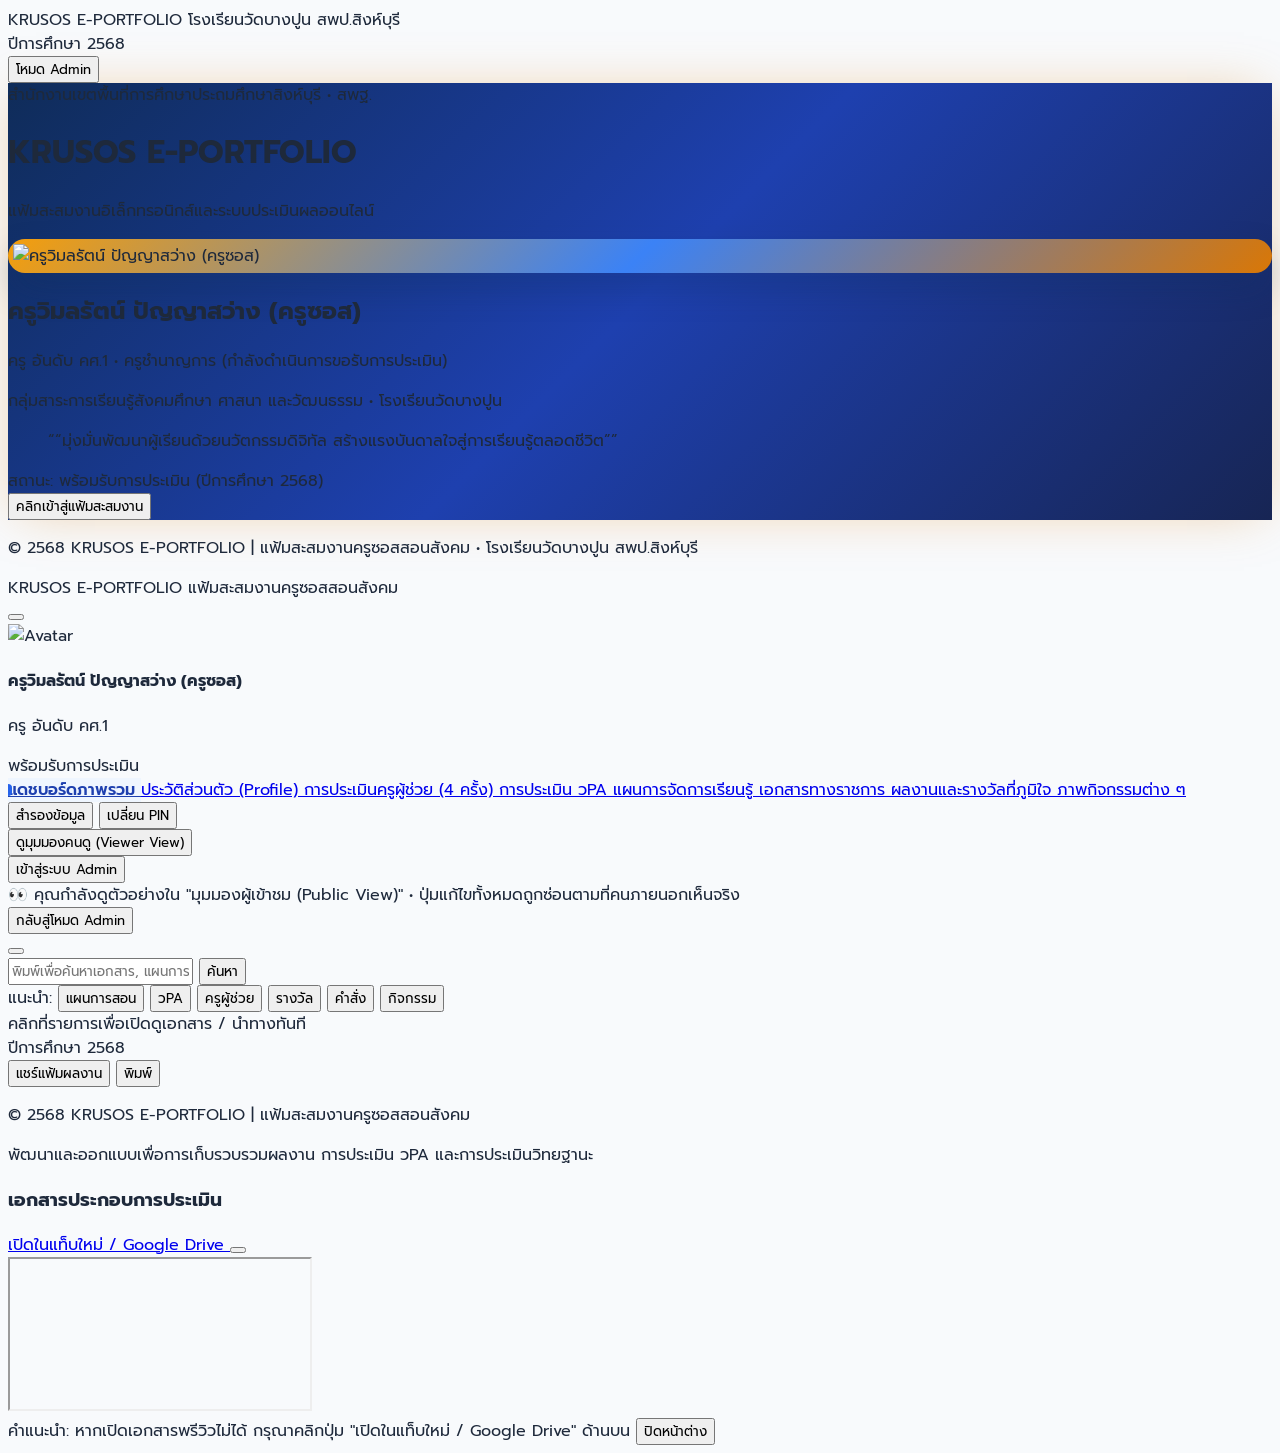
==== index.html @ ae62e3fe "Add files via upload" ====
<!DOCTYPE html>
<html lang="th" class="h-full">
<head>
  <meta charset="UTF-8">
  <meta name="viewport" content="width=device-width, initial-scale=1.0">
  <title>KRUSOS E-Portfolio | แฟ้มสะสมงานครูซอสสอนสังคม</title>
  
  <!-- Favicon & Meta -->
  <meta name="description" content="ระบบรวบรวมผลงานและประเมินผลออนไลน์ KRUSOS E-Portfolio แฟ้มสะสมงานครูซอสสอนสังคม">
  <link rel="icon" href="data:image/svg+xml,<svg xmlns=%22http://www.w3.org/2000/svg%22 viewBox=%220 0 100 100%22><text y=%22.9em%22 font-size=%2290%22>🎓</text></svg>">
  
  <!-- Google Fonts: Prompt & Sarabun -->
  <link rel="preconnect" href="https://fonts.googleapis.com">
  <link rel="preconnect" href="https://fonts.gstatic.com" crossorigin>
  <link href="https://fonts.googleapis.com/css2?family=Prompt:ital,wght@0,300;0,400;0,500;0,600;0,700;1,400&family=Sarabun:ital,wght@0,300;0,400;0,500;0,600;0,700;1,400&display=swap" rel="stylesheet">
  
  <!-- Tailwind CSS CDN -->
  <script src="https://cdn.tailwindcss.com"></script>
  <script>
    tailwind.config = {
      theme: {
        extend: {
          fontFamily: {
            prompt: ['Prompt', 'sans-serif'],
            sarabun: ['Sarabun', 'sans-serif'],
          },
          colors: {
            navy: {
              50: '#f0f5ff',
              100: '#e0ebff',
              600: '#1e40af',
              800: '#1e3a8a',
              900: '#0f2c59',
              950: '#081735'
            }
          }
        }
      }
    }
  </script>

  <!-- FontAwesome Icons -->
  <link rel="stylesheet" href="https://cdnjs.cloudflare.com/ajax/libs/font-awesome/6.5.1/css/all.min.css">

  <!-- Lucide Icons -->
  <script src="https://unpkg.com/lucide@latest"></script>

  <!-- SweetAlert2 -->
  <script src="https://cdn.jsdelivr.net/npm/sweetalert2@11"></script>

  <!-- Custom CSS (Support both root and subfolder structures) -->
  <link rel="stylesheet" href="style.css">
  <link rel="stylesheet" href="css/style.css">
</head>
<body class="h-full bg-slate-50 text-slate-800 font-prompt antialiased flex flex-col selection:bg-blue-600 selection:text-white">

  <!-- ========================================== -->
  <!-- 1. Standalone Welcome / Landing Cover Screen (หน้าแรกสุดก่อนเข้าระบบ) -->
  <!-- ========================================== -->
  <div id="welcome-cover-screen" class="h-screen max-h-screen w-full bg-gradient-to-b from-navy-950 via-navy-900 to-navy-950 text-slate-100 flex flex-col justify-between overflow-hidden hidden">
    <!-- Rendered dynamically by renderWelcomeView -->
  </div>

  <!-- ========================================== -->
  <!-- 2. Main Application Workspace (Dashboard & Modules) -->
  <!-- ========================================== -->
  <div id="main-app-workspace" class="flex h-screen overflow-hidden">

    <!-- ========================================== -->
    <!-- Sidebar Navigation Drawer -->
    <!-- ========================================== -->
    <!-- ========================================== -->
    <!-- Sidebar Navigation Drawer -->
    <!-- ========================================== -->
    <aside id="sidebar-container" class="fixed inset-y-0 left-0 z-50 w-72 bg-navy-950 text-slate-200 flex flex-col justify-between transition-transform duration-300 ease-in-out lg:static lg:translate-x-0 -translate-x-full shadow-2xl lg:shadow-none border-r border-navy-900 shrink-0 h-full max-h-screen">
      
      <!-- Top Brand & Teacher Avatar (Fixed Header) -->
      <div class="shrink-0">
        <div class="p-4 border-b border-navy-900 flex items-center justify-between">
          <div onclick="navigateTo('welcome')" class="flex items-center gap-3 min-w-0 flex-1 overflow-hidden cursor-pointer hover:opacity-90 transition-opacity" title="คลิกเพื่อกลับหน้าปก">
            <div class="w-9 h-9 rounded-xl bg-gradient-to-tr from-amber-500 to-amber-300 flex items-center justify-center text-navy-950 font-bold shadow-lg shrink-0">
              <i data-lucide="graduation-cap" class="w-5 h-5"></i>
            </div>
            <div class="min-w-0 flex-1 overflow-hidden">
              <span class="text-xs uppercase tracking-wider text-amber-400 font-bold block app-title-text truncate">KRUSOS E-PORTFOLIO</span>
              <span class="text-[10px] text-slate-400 font-medium block truncate">แฟ้มสะสมงานครูซอสสอนสังคม</span>
            </div>
          </div>
          <!-- Close Button on Mobile -->
          <button onclick="toggleMobileMenu()" class="lg:hidden p-1.5 rounded-lg text-slate-400 hover:text-white hover:bg-navy-900 shrink-0 ml-1">
            <i data-lucide="x" class="w-4 h-4"></i>
          </button>
        </div>

        <!-- Teacher Mini Card -->
        <div class="p-3 mx-3 my-2 rounded-2xl bg-navy-900/80 border border-blue-900/40 flex items-center gap-2.5">
          <img src="https://images.unsplash.com/photo-1573496359142-b8d87734a5a2?auto=format&fit=crop&w=200&q=80" alt="Avatar" class="w-10 h-10 rounded-full object-cover border-2 border-amber-400 shrink-0 teacher-avatar">
          <div class="overflow-hidden flex-1">
            <h4 class="font-bold text-xs text-white truncate teacher-name">ครูวิมลรัตน์ ปัญญาสว่าง</h4>
            <p class="text-[10px] text-blue-300 truncate teacher-position">ครู อันดับ คศ.1</p>
            <span class="inline-flex items-center text-[10px] text-emerald-400 font-medium truncate">
              <span class="w-1.5 h-1.5 rounded-full bg-emerald-400 mr-1 animate-pulse shrink-0"></span> <span class="eval-status-text truncate">พร้อมรับการประเมิน</span>
            </span>
          </div>
        </div>
      </div>

      <!-- Navigation Menu Items (Flexible Scrollable List) -->
      <nav class="flex-1 min-h-0 overflow-y-auto px-3 py-1 space-y-1">
        <a href="#" data-view="dashboard" class="nav-link active flex items-center gap-3 px-3 py-2 rounded-xl text-xs md:text-sm font-medium hover:bg-navy-900 transition-colors">
          <i data-lucide="layout-dashboard" class="w-4 h-4 text-blue-400"></i>
          <span>แดชบอร์ดภาพรวม</span>
        </a>
        <a href="#" data-view="profile" class="nav-link flex items-center gap-3 px-3 py-2 rounded-xl text-xs md:text-sm font-medium hover:bg-navy-900 transition-colors">
          <i data-lucide="user" class="w-4 h-4 text-indigo-400"></i>
          <span>ประวัติส่วนตัว (Profile)</span>
        </a>
        <a href="#" data-view="intensive-prep" class="nav-link flex items-center gap-3 px-3 py-2 rounded-xl text-xs md:text-sm font-medium hover:bg-navy-900 transition-colors">
          <i data-lucide="graduation-cap" class="w-4 h-4 text-teal-400"></i>
          <span>การประเมินครูผู้ช่วย (4 ครั้ง)</span>
        </a>
        <a href="#" data-view="pa" class="nav-link flex items-center gap-3 px-3 py-2 rounded-xl text-xs md:text-sm font-medium hover:bg-navy-900 transition-colors">
          <i data-lucide="file-check" class="w-4 h-4 text-amber-400"></i>
          <span>การประเมิน วPA</span>
        </a>
        <a href="#" data-view="lesson-plans" class="nav-link flex items-center gap-3 px-3 py-2 rounded-xl text-xs md:text-sm font-medium hover:bg-navy-900 transition-colors">
          <i data-lucide="book-open" class="w-4 h-4 text-sky-400"></i>
          <span>แผนการจัดการเรียนรู้</span>
        </a>
        <a href="#" data-view="official-docs" class="nav-link flex items-center gap-3 px-3 py-2 rounded-xl text-xs md:text-sm font-medium hover:bg-navy-900 transition-colors">
          <i data-lucide="folder-kanban" class="w-4 h-4 text-indigo-400"></i>
          <span>เอกสารทางราชการ</span>
        </a>
        <a href="#" data-view="achievements" class="nav-link flex items-center gap-3 px-3 py-2 rounded-xl text-xs md:text-sm font-medium hover:bg-navy-900 transition-colors">
          <i data-lucide="trophy" class="w-4 h-4 text-yellow-400"></i>
          <span>ผลงานและรางวัลที่ภูมิใจ</span>
        </a>
        <a href="#" data-view="gallery" class="nav-link flex items-center gap-3 px-3 py-2 rounded-xl text-xs md:text-sm font-medium hover:bg-navy-900 transition-colors">
          <i data-lucide="images" class="w-4 h-4 text-rose-400"></i>
          <span>ภาพกิจกรรมต่าง ๆ</span>
        </a>
      </nav>

      <!-- Bottom Admin Controls (Pinned Clean Footer) -->
      <div class="shrink-0 p-3 border-t border-navy-900 space-y-1.5 bg-navy-950">
        <!-- Admin Only Tools (Visible only when logged in as Admin) -->
        <div id="admin-tools-container" class="hidden space-y-1.5 pb-0.5">
          <div class="grid grid-cols-2 gap-1.5">
            <button onclick="openBackupRestoreModal()" class="flex items-center justify-center gap-1.5 px-2.5 py-2 rounded-xl text-[11px] font-semibold text-amber-200 hover:text-white bg-navy-900 hover:bg-navy-800 border border-amber-500/30 transition-all shadow-sm cursor-pointer" title="สำรองและกู้คืนข้อมูล">
              <i data-lucide="database" class="w-3.5 h-3.5 text-amber-400"></i>
              <span>สำรองข้อมูล</span>
            </button>
            <button onclick="openChangePinModal()" class="flex items-center justify-center gap-1.5 px-2.5 py-2 rounded-xl text-[11px] font-semibold text-slate-300 hover:text-white bg-navy-900/70 hover:bg-navy-900 border border-blue-900/40 transition-all cursor-pointer" title="เปลี่ยนรหัส PIN">
              <i data-lucide="key" class="w-3.5 h-3.5 text-blue-400"></i>
              <span>เปลี่ยน PIN</span>
            </button>
          </div>
          <button onclick="toggleViewerSimulation(true)" class="w-full flex items-center justify-center gap-1.5 px-3 py-1.5 rounded-xl text-[11px] font-semibold text-amber-300 hover:text-white bg-slate-900/90 hover:bg-slate-800 border border-amber-400/30 transition-all cursor-pointer">
            <i data-lucide="eye" class="w-3.5 h-3.5 text-amber-400"></i>
            <span>ดูมุมมองคนดู (Viewer View)</span>
          </button>
        </div>
        
        <button id="btn-admin-toggle" class="w-full flex items-center justify-center px-3.5 py-2.5 text-xs font-bold rounded-xl text-blue-800 bg-blue-50 hover:bg-blue-100 border border-blue-200 shadow-sm transition-all cursor-pointer">
          <i data-lucide="lock" class="w-4 h-4 mr-1.5"></i>
          <span>เข้าสู่ระบบ Admin</span>
        </button>
      </div>
    </aside>

    <!-- ========================================== -->
    <!-- Main Content Area -->
    <!-- ========================================== -->
    <div class="flex-1 flex flex-col overflow-hidden">

      <!-- Top Notification Banner for Viewer Simulation (Solving Image 1) -->
      <div id="simulation-top-bar" class="hidden bg-gradient-to-r from-amber-400 via-amber-500 to-amber-400 text-navy-950 px-4 md:px-8 py-2.5 text-xs font-bold flex items-center justify-between shadow-md z-50 border-b border-amber-600 animate-in fade-in">
        <div class="flex items-center gap-2.5">
          <span class="w-2.5 h-2.5 rounded-full bg-navy-950 animate-ping shrink-0"></span>
          <span class="font-bold">👀 คุณกำลังดูตัวอย่างใน "มุมมองผู้เข้าชม (Public View)"</span>
          <span class="hidden md:inline font-medium text-slate-900">• ปุ่มแก้ไขทั้งหมดถูกซ่อนตามที่คนภายนอกเห็นจริง</span>
        </div>
        <button onclick="toggleViewerSimulation(false)" class="px-3.5 py-1.5 rounded-lg bg-navy-950 hover:bg-slate-900 text-amber-300 font-bold text-xs shadow-md transition-all flex items-center gap-1.5 shrink-0">
          <i data-lucide="shield" class="w-3.5 h-3.5"></i>
          <span>กลับสู่โหมด Admin</span>
        </button>
      </div>

      <!-- Distinct High-Contrast Header Topbar -->
      <header class="bg-gradient-to-r from-navy-950 via-navy-900 to-blue-950 text-white sticky top-0 z-40 border-b border-blue-900/60 px-4 md:px-8 py-3 flex items-center justify-between gap-4 shadow-xl">
        
        <div class="flex items-center gap-3 flex-1 max-w-xl">
          <button id="mobile-menu-toggle" class="lg:hidden p-2 rounded-xl text-blue-200 hover:text-white hover:bg-white/10 transition-colors" aria-label="Toggle Menu">
            <i data-lucide="menu" class="w-5 h-5"></i>
          </button>
          
          <!-- Modern Search Bar with Live Suggestions -->
          <div class="relative w-full max-w-md" id="search-box-container">
            <div class="relative flex items-center group">
              <div class="absolute inset-y-0 left-0 pl-3.5 flex items-center pointer-events-none text-blue-300">
                <i data-lucide="search" class="w-4 h-4"></i>
              </div>
              <input id="global-search-input" type="text" autocomplete="off" placeholder="พิมพ์เพื่อค้นหาเอกสาร, แผนการสอน, วPA..." 
                class="w-full pl-10 pr-20 py-2 text-xs md:text-sm rounded-xl bg-white/10 hover:bg-white/15 focus:bg-white text-white focus:text-slate-800 placeholder:text-blue-200/60 focus:placeholder:text-slate-400 border border-white/20 focus:border-amber-400 focus:outline-none focus:ring-2 focus:ring-amber-400/30 font-sarabun transition-all shadow-inner">
              <button onclick="triggerSearchButtonClick()" class="absolute right-1.5 px-3 py-1 rounded-lg bg-gradient-to-r from-amber-500 to-amber-600 hover:from-amber-600 hover:to-amber-700 text-white font-bold text-xs shadow-md transition-all flex items-center gap-1">
                <span>ค้นหา</span>
              </button>
            </div>

            <!-- Live Search Autocomplete / Suggestions Dropdown -->
            <div id="search-suggestions-dropdown" class="absolute left-0 right-0 top-full mt-2 bg-white rounded-2xl shadow-2xl border border-slate-200/90 text-slate-800 overflow-hidden hidden z-50 animate-in fade-in slide-in-from-top-2 duration-150 max-h-[75vh] flex flex-col">
              <!-- Quick filter tags -->
              <div class="p-3 bg-slate-50 border-b border-slate-100 flex items-center gap-1.5 overflow-x-auto text-[11px]">
                <span class="text-slate-400 font-medium shrink-0 flex items-center gap-1">
                  <i data-lucide="sparkles" class="w-3 h-3 text-amber-500"></i> แนะนำ:
                </span>
                <button type="button" onclick="applySearchSuggestion('แผนการสอน')" class="px-2.5 py-0.5 rounded-full bg-blue-50 text-blue-700 hover:bg-blue-100 font-medium whitespace-nowrap transition-colors">แผนการสอน</button>
                <button type="button" onclick="applySearchSuggestion('วPA')" class="px-2.5 py-0.5 rounded-full bg-amber-50 text-amber-700 hover:bg-amber-100 font-medium whitespace-nowrap transition-colors">วPA</button>
                <button type="button" onclick="applySearchSuggestion('ครูผู้ช่วย')" class="px-2.5 py-0.5 rounded-full bg-teal-50 text-teal-700 hover:bg-teal-100 font-medium whitespace-nowrap transition-colors">ครูผู้ช่วย</button>
                <button type="button" onclick="applySearchSuggestion('รางวัล')" class="px-2.5 py-0.5 rounded-full bg-emerald-50 text-emerald-700 hover:bg-emerald-100 font-medium whitespace-nowrap transition-colors">รางวัล</button>
                <button type="button" onclick="applySearchSuggestion('คำสั่ง')" class="px-2.5 py-0.5 rounded-full bg-indigo-50 text-indigo-700 hover:bg-indigo-100 font-medium whitespace-nowrap transition-colors">คำสั่ง</button>
                <button type="button" onclick="applySearchSuggestion('กิจกรรม')" class="px-2.5 py-0.5 rounded-full bg-rose-50 text-rose-700 hover:bg-rose-100 font-medium whitespace-nowrap transition-colors">กิจกรรม</button>
              </div>
              
              <!-- Results List -->
              <div id="search-results-list" class="overflow-y-auto p-2 space-y-1 divide-y divide-slate-100 text-xs font-sarabun">
                <!-- Injected by JavaScript -->
              </div>
              
              <!-- Footer -->
              <div class="p-2.5 bg-slate-50 border-t border-slate-100 text-[11px] text-slate-400 flex items-center justify-between font-sarabun px-4">
                <span>คลิกที่รายการเพื่อเปิดดูเอกสาร / นำทางทันที</span>
                <span id="search-results-count" class="font-medium text-slate-600"></span>
              </div>
            </div>
          </div>
        </div>

        <!-- Right Side Actions -->
        <div class="flex items-center gap-2 md:gap-3">
          <!-- Academic Year Tag -->
          <div class="hidden sm:inline-flex items-center gap-1.5 px-3 py-1.5 rounded-xl bg-white/10 backdrop-blur-sm text-amber-300 text-xs font-semibold border border-white/15 shadow-sm">
            <span class="w-2 h-2 rounded-full bg-emerald-400 animate-ping"></span>
            <i data-lucide="calendar" class="w-3.5 h-3.5 text-amber-400"></i>
            <span class="current-year-text">ปีการศึกษา 2568</span>
          </div>

          <!-- Share Button -->
          <button onclick="copyShareLink()" class="inline-flex items-center gap-1.5 px-3.5 py-1.5 rounded-xl text-xs font-semibold text-white bg-white/10 hover:bg-white/20 border border-white/20 shadow-sm transition-all" title="คัดลอกลิงก์แชร์แฟ้มผลงาน">
            <i data-lucide="share-2" class="w-3.5 h-3.5 text-amber-400"></i>
            <span class="hidden md:inline">แชร์แฟ้มผลงาน</span>
          </button>

          <!-- Print Button -->
          <button onclick="window.print()" class="inline-flex items-center gap-1.5 px-3.5 py-1.5 rounded-xl text-xs font-semibold text-white bg-white/10 hover:bg-white/20 border border-white/20 shadow-sm transition-all" title="พิมพ์รายงาน">
            <i data-lucide="printer" class="w-3.5 h-3.5 text-blue-300"></i>
            <span class="hidden md:inline">พิมพ์</span>
          </button>

          <!-- Admin Mode Indicator Badge (Only appears when Admin is active) -->
          <div id="user-role-badge"></div>
        </div>
      </header>

      <!-- Dynamic Page View Container -->
      <main class="flex-1 overflow-y-auto p-4 md:p-8 space-y-6">
        <div id="main-content-area" class="max-w-7xl mx-auto">
          <!-- Views rendered by app.js -->
        </div>

        <!-- Footer -->
        <footer class="pt-8 pb-4 text-center text-xs text-slate-400 font-sarabun border-t border-slate-200 mt-12">
          <p>© 2568 KRUSOS E-PORTFOLIO | แฟ้มสะสมงานครูซอสสอนสังคม</p>
          <p class="text-[11px] text-slate-400 mt-1">พัฒนาและออกแบบเพื่อการเก็บรวบรวมผลงาน การประเมิน วPA และการประเมินวิทยฐานะ</p>
        </footer>
      </main>
    </div>
  </div>

  <!-- ========================================== -->
  <!-- Global Modal: PDF Preview Modal -->
  <!-- ========================================== -->
  <div id="pdf-preview-modal" class="fixed inset-0 z-50 hidden bg-slate-900/80 backdrop-blur-sm flex items-center justify-center p-2 sm:p-4 animate-in fade-in duration-200">
    <div class="bg-white w-full max-w-5xl h-[90vh] rounded-2xl shadow-2xl flex flex-col overflow-hidden border border-slate-200">
      
      <!-- Modal Header -->
      <div class="px-5 py-3.5 bg-navy-950 text-white flex items-center justify-between border-b border-navy-900">
        <div class="flex items-center gap-2.5 overflow-hidden">
          <div class="w-8 h-8 rounded-lg bg-blue-600 flex items-center justify-center shrink-0">
            <i data-lucide="file-text" class="w-4 h-4 text-white"></i>
          </div>
          <h3 id="pdf-modal-title" class="font-bold text-sm md:text-base truncate">เอกสารประกอบการประเมิน</h3>
        </div>
        
        <div class="flex items-center gap-2">
          <a id="pdf-modal-external-btn" href="#" target="_blank" class="flex items-center gap-1.5 px-3 py-1.5 rounded-lg bg-blue-600 hover:bg-blue-700 text-white text-xs font-semibold shadow transition-colors">
            <i data-lucide="external-link" class="w-3.5 h-3.5"></i>
            <span class="hidden sm:inline">เปิดในแท็บใหม่ / Google Drive</span>
          </a>
          <button onclick="closePdfModal()" class="p-1.5 rounded-lg text-slate-400 hover:text-white hover:bg-navy-900 transition-colors">
            <i data-lucide="x" class="w-5 h-5"></i>
          </button>
        </div>
      </div>

      <!-- Modal Body (Viewer Iframe) -->
      <div class="flex-1 bg-slate-100 relative">
        <iframe id="pdf-modal-iframe" src="about:blank" class="w-full h-full border-none" title="PDF Document Viewer"></iframe>
      </div>

      <!-- Modal Footer -->
      <div class="px-5 py-2.5 bg-slate-50 border-t border-slate-200 flex items-center justify-between text-xs text-slate-500 font-sarabun">
        <span>คำแนะนำ: หากเปิดเอกสารพรีวิวไม่ได้ กรุณาคลิกปุ่ม "เปิดในแท็บใหม่ / Google Drive" ด้านบน</span>
        <button onclick="closePdfModal()" class="px-4 py-1.5 bg-slate-200 hover:bg-slate-300 text-slate-700 rounded-lg font-prompt font-semibold transition-colors">
          ปิดหน้าต่าง
        </button>
      </div>
    </div>
  </div>

  <!-- Application Scripts (Auto-detects Root or js/ directory) -->
  <script src="data.js" onerror="this.onerror=null;this.src='js/data.js'"></script>
  <script src="storage.js" onerror="this.onerror=null;this.src='js/storage.js'"></script>
  <script src="app.js" onerror="this.onerror=null;this.src='js/app.js'"></script>
</body>
</html>
---- style.css ----
/* Custom Styling for Teacher E-Portfolio Web App */
@import url('https://fonts.googleapis.com/css2?family=Prompt:ital,wght@0,300;0,400;0,500;0,600;0,700;1,300;1,400;1,500;1,600&display=swap');

:root {
  --primary-navy: #0f2c59;
  --primary-blue: #1e40af;
  --primary-accent: #2563eb;
  --gold-accent: #d97706;
  --gold-light: #fef3c7;
  --gold-dark: #b45309;
}

/* Universal Unified Thai Font (Prompt) */
*, body, button, input, select, textarea, p, h1, h2, h3, h4, h5, h6, span, label, div {
  font-family: 'Prompt', -apple-system, BlinkMacSystemFont, 'Segoe UI', Roboto, sans-serif !important;
}

body {
  background-color: #f8fafc;
  color: #1e293b;
  overflow-x: hidden;
}

/* SweetAlert font unification */
.swal2-popup, .swal2-title, .swal2-content, .swal2-html-container, .swal2-confirm, .swal2-cancel, .swal2-input, .swal2-textarea {
  font-family: 'Prompt', sans-serif !important;
}

/* Welcome Page Glow Effects */
.welcome-glow {
  box-shadow: 0 0 50px -10px rgba(217, 119, 6, 0.35);
}

.welcome-portrait-ring {
  background: linear-gradient(135deg, #f59e0b, #3b82f6, #d97706);
  padding: 5px;
  border-radius: 9999px;
  box-shadow: 0 15px 35px -5px rgba(15, 44, 89, 0.4);
}

/* Custom Scrollbar */
::-webkit-scrollbar {
  width: 8px;
  height: 8px;
}
::-webkit-scrollbar-track {
  background: #f1f5f9;
}
::-webkit-scrollbar-thumb {
  background: #cbd5e1;
  border-radius: 4px;
}
::-webkit-scrollbar-thumb:hover {
  background: #94a3b8;
}

/* Glassmorphism Classes */
.glass-header {
  background: rgba(255, 255, 255, 0.92);
  backdrop-filter: blur(12px);
  -webkit-backdrop-filter: blur(12px);
}

.glass-card {
  background: rgba(255, 255, 255, 0.95);
  backdrop-filter: blur(8px);
  -webkit-backdrop-filter: blur(8px);
  border: 1px solid rgba(226, 232, 240, 0.8);
}

.glass-dark {
  background: rgba(15, 23, 42, 0.85);
  backdrop-filter: blur(12px);
  -webkit-backdrop-filter: blur(12px);
}

/* 3D Book Cover & Digital Shelf Styles */
.book-card {
  perspective: 1000px;
  transition: all 0.3s cubic-bezier(0.4, 0, 0.2, 1);
}

.book-card:hover {
  transform: translateY(-8px);
}

.book-cover {
  position: relative;
  border-radius: 8px;
  overflow: hidden;
  box-shadow: 0 10px 25px -5px rgba(15, 44, 89, 0.2), 0 8px 10px -6px rgba(15, 44, 89, 0.1);
  transition: all 0.3s ease;
  aspect-ratio: 3/4;
}

.book-cover::before {
  content: '';
  position: absolute;
  top: 0;
  left: 0;
  bottom: 0;
  width: 12px;
  background: linear-gradient(to right, rgba(0, 0, 0, 0.3), rgba(0, 0, 0, 0.05), rgba(255, 255, 255, 0.2));
  z-index: 10;
  pointer-events: none;
}

.book-cover::after {
  content: '';
  position: absolute;
  top: 0;
  left: 12px;
  bottom: 0;
  width: 2px;
  background: rgba(0, 0, 0, 0.15);
  z-index: 10;
  pointer-events: none;
}

.book-card:hover .book-cover {
  box-shadow: 0 20px 30px -10px rgba(15, 44, 89, 0.35), 0 10px 15px -3px rgba(37, 99, 235, 0.2);
}

/* Badge Ribbon */
.ribbon-badge {
  position: absolute;
  top: 12px;
  right: -8px;
  background: linear-gradient(135deg, #f59e0b, #d97706);
  color: white;
  padding: 4px 12px;
  font-size: 0.75rem;
  font-weight: 600;
  border-radius: 4px 0 0 4px;
  box-shadow: 0 4px 6px -1px rgba(0, 0, 0, 0.2);
  z-index: 15;
}

.ribbon-badge::after {
  content: '';
  position: absolute;
  bottom: -6px;
  right: 0;
  border-left: 6px solid #b45309;
  border-bottom: 6px solid transparent;
}

/* Subtle Gradient Grids */
.bg-education-gradient {
  background: linear-gradient(135deg, #0f2c59 0%, #1e40af 50%, #172554 100%);
}

.bg-gold-gradient {
  background: linear-gradient(135deg, #f59e0b 0%, #d97706 100%);
}

/* Smooth Page Transitions */
.page-view {
  animation: fadeIn 0.35s cubic-bezier(0.16, 1, 0.3, 1) forwards;
}

@keyframes fadeIn {
  from {
    opacity: 0;
    transform: translateY(10px);
  }
  to {
    opacity: 1;
    transform: translateY(0);
  }
}

/* Nav Item Active State */
.nav-link {
  transition: all 0.2s ease;
  position: relative;
}

.nav-link.active {
  color: #1e40af;
  font-weight: 600;
  background-color: #eff6ff;
}

.nav-link.active::before {
  content: '';
  position: absolute;
  left: 0;
  top: 6px;
  bottom: 6px;
  width: 4px;
  background: #2563eb;
  border-radius: 0 4px 4px 0;
}

/* Print Friendly Styles */
@media print {
  body {
    background: white !important;
    color: black !important;
  }
  .no-print {
    display: none !important;
  }
  .print-only {
    display: block !important;
  }
  .glass-card, .book-card {
    box-shadow: none !important;
    border: 1px solid #ddd !important;
    break-inside: avoid;
  }
}
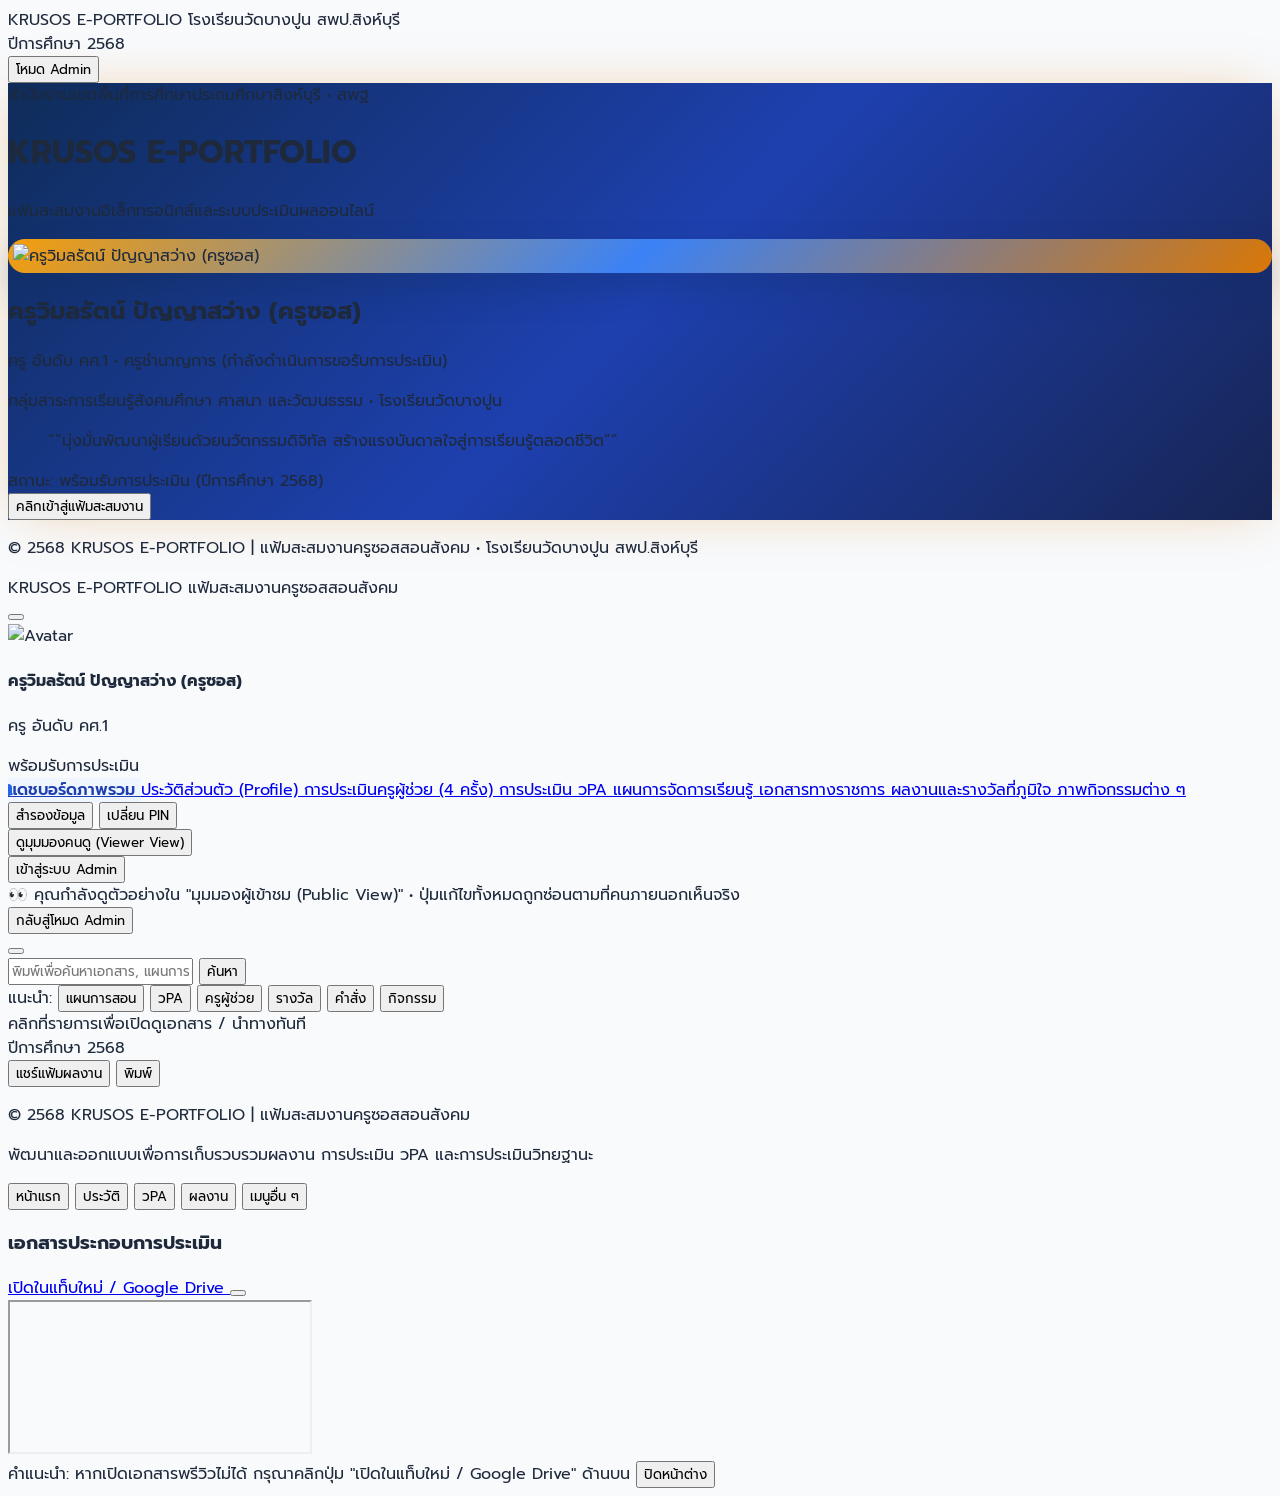
==== commit 6137cdd3: "Add files via upload" ====
--- a/index.html
+++ b/index.html
@@ -48,9 +48,229 @@
   <!-- SweetAlert2 -->
   <script src="https://cdn.jsdelivr.net/npm/sweetalert2@11"></script>
 
+  <!-- Cropper.js (For LINE-Style Profile Cropping) -->
+  <link rel="stylesheet" href="https://cdnjs.cloudflare.com/ajax/libs/cropperjs/1.6.1/cropper.min.css">
+  <script src="https://cdnjs.cloudflare.com/ajax/libs/cropperjs/1.6.1/cropper.min.js"></script>
+
   <!-- Custom CSS (Support both root and subfolder structures) -->
   <link rel="stylesheet" href="style.css">
   <link rel="stylesheet" href="css/style.css">
+  <style>
+/* Custom Styling for Teacher E-Portfolio Web App */
+@import url('https://fonts.googleapis.com/css2?family=Prompt:ital,wght@0,300;0,400;0,500;0,600;0,700;1,300;1,400;1,500;1,600&display=swap');
+
+:root {
+  --primary-navy: #0f2c59;
+  --primary-blue: #1e40af;
+  --primary-accent: #2563eb;
+  --gold-accent: #d97706;
+  --gold-light: #fef3c7;
+  --gold-dark: #b45309;
+}
+
+/* Universal Unified Thai Font (Prompt) */
+*, body, button, input, select, textarea, p, h1, h2, h3, h4, h5, h6, span, label, div {
+  font-family: 'Prompt', -apple-system, BlinkMacSystemFont, 'Segoe UI', Roboto, sans-serif !important;
+}
+
+body {
+  background-color: #f8fafc;
+  color: #1e293b;
+  overflow-x: hidden;
+}
+
+/* SweetAlert font unification */
+.swal2-popup, .swal2-title, .swal2-content, .swal2-html-container, .swal2-confirm, .swal2-cancel, .swal2-input, .swal2-textarea {
+  font-family: 'Prompt', sans-serif !important;
+}
+
+/* Welcome Page Glow Effects */
+.welcome-glow {
+  box-shadow: 0 0 50px -10px rgba(217, 119, 6, 0.35);
+}
+
+.welcome-portrait-ring {
+  background: linear-gradient(135deg, #f59e0b, #3b82f6, #d97706);
+  padding: 5px;
+  border-radius: 9999px;
+  box-shadow: 0 15px 35px -5px rgba(15, 44, 89, 0.4);
+}
+
+/* Custom Scrollbar */
+::-webkit-scrollbar {
+  width: 8px;
+  height: 8px;
+}
+::-webkit-scrollbar-track {
+  background: #f1f5f9;
+}
+::-webkit-scrollbar-thumb {
+  background: #cbd5e1;
+  border-radius: 4px;
+}
+::-webkit-scrollbar-thumb:hover {
+  background: #94a3b8;
+}
+
+/* Glassmorphism Classes */
+.glass-header {
+  background: rgba(255, 255, 255, 0.92);
+  backdrop-filter: blur(12px);
+  -webkit-backdrop-filter: blur(12px);
+}
+
+.glass-card {
+  background: rgba(255, 255, 255, 0.95);
+  backdrop-filter: blur(8px);
+  -webkit-backdrop-filter: blur(8px);
+  border: 1px solid rgba(226, 232, 240, 0.8);
+}
+
+.glass-dark {
+  background: rgba(15, 23, 42, 0.85);
+  backdrop-filter: blur(12px);
+  -webkit-backdrop-filter: blur(12px);
+}
+
+/* 3D Book Cover & Digital Shelf Styles */
+.book-card {
+  perspective: 1000px;
+  transition: all 0.3s cubic-bezier(0.4, 0, 0.2, 1);
+}
+
+.book-card:hover {
+  transform: translateY(-8px);
+}
+
+.book-cover {
+  position: relative;
+  border-radius: 8px;
+  overflow: hidden;
+  box-shadow: 0 10px 25px -5px rgba(15, 44, 89, 0.2), 0 8px 10px -6px rgba(15, 44, 89, 0.1);
+  transition: all 0.3s ease;
+  aspect-ratio: 3/4;
+}
+
+.book-cover::before {
+  content: '';
+  position: absolute;
+  top: 0;
+  left: 0;
+  bottom: 0;
+  width: 12px;
+  background: linear-gradient(to right, rgba(0, 0, 0, 0.3), rgba(0, 0, 0, 0.05), rgba(255, 255, 255, 0.2));
+  z-index: 10;
+  pointer-events: none;
+}
+
+.book-cover::after {
+  content: '';
+  position: absolute;
+  top: 0;
+  left: 12px;
+  bottom: 0;
+  width: 2px;
+  background: rgba(0, 0, 0, 0.15);
+  z-index: 10;
+  pointer-events: none;
+}
+
+.book-card:hover .book-cover {
+  box-shadow: 0 20px 30px -10px rgba(15, 44, 89, 0.35), 0 10px 15px -3px rgba(37, 99, 235, 0.2);
+}
+
+/* Badge Ribbon */
+.ribbon-badge {
+  position: absolute;
+  top: 12px;
+  right: -8px;
+  background: linear-gradient(135deg, #f59e0b, #d97706);
+  color: white;
+  padding: 4px 12px;
+  font-size: 0.75rem;
+  font-weight: 600;
+  border-radius: 4px 0 0 4px;
+  box-shadow: 0 4px 6px -1px rgba(0, 0, 0, 0.2);
+  z-index: 15;
+}
+
+.ribbon-badge::after {
+  content: '';
+  position: absolute;
+  bottom: -6px;
+  right: 0;
+  border-left: 6px solid #b45309;
+  border-bottom: 6px solid transparent;
+}
+
+/* Subtle Gradient Grids */
+.bg-education-gradient {
+  background: linear-gradient(135deg, #0f2c59 0%, #1e40af 50%, #172554 100%);
+}
+
+.bg-gold-gradient {
+  background: linear-gradient(135deg, #f59e0b 0%, #d97706 100%);
+}
+
+/* Smooth Page Transitions */
+.page-view {
+  animation: fadeIn 0.35s cubic-bezier(0.16, 1, 0.3, 1) forwards;
+}
+
+@keyframes fadeIn {
+  from {
+    opacity: 0;
+    transform: translateY(10px);
+  }
+  to {
+    opacity: 1;
+    transform: translateY(0);
+  }
+}
+
+/* Nav Item Active State */
+.nav-link {
+  transition: all 0.2s ease;
+  position: relative;
+}
+
+.nav-link.active {
+  color: #1e40af;
+  font-weight: 600;
+  background-color: #eff6ff;
+}
+
+.nav-link.active::before {
+  content: '';
+  position: absolute;
+  left: 0;
+  top: 6px;
+  bottom: 6px;
+  width: 4px;
+  background: #2563eb;
+  border-radius: 0 4px 4px 0;
+}
+
+/* Print Friendly Styles */
+@media print {
+  body {
+    background: white !important;
+    color: black !important;
+  }
+  .no-print {
+    display: none !important;
+  }
+  .print-only {
+    display: block !important;
+  }
+  .glass-card, .book-card {
+    box-shadow: none !important;
+    border: 1px solid #ddd !important;
+    break-inside: avoid;
+  }
+}
+
+</style>
 </head>
 <body class="h-full bg-slate-50 text-slate-800 font-prompt antialiased flex flex-col selection:bg-blue-600 selection:text-white">
 
@@ -262,8 +482,8 @@
         </div>
       </header>
 
-      <!-- Dynamic Page View Container -->
-      <main class="flex-1 overflow-y-auto p-4 md:p-8 space-y-6">
+      <!-- Dynamic Page View Container (with bottom padding on mobile for floating nav) -->
+      <main class="flex-1 overflow-y-auto p-4 md:p-8 space-y-6 pb-24 md:pb-8">
         <div id="main-content-area" class="max-w-7xl mx-auto">
           <!-- Views rendered by app.js -->
         </div>
@@ -274,6 +494,44 @@
           <p class="text-[11px] text-slate-400 mt-1">พัฒนาและออกแบบเพื่อการเก็บรวบรวมผลงาน การประเมิน วPA และการประเมินวิทยฐานะ</p>
         </footer>
       </main>
+
+      <!-- Mobile Floating Bottom Navigation Bar (จอเล็ก / มือถือ) -->
+      <nav id="mobile-floating-bottom-nav" class="fixed bottom-0 left-0 right-0 z-40 bg-white/95 backdrop-blur-md border-t border-slate-200/90 px-2 py-1.5 flex items-center justify-around shadow-2xl md:hidden transition-all duration-300">
+        <button onclick="navigateTo('dashboard')" data-mobile-nav="dashboard" class="mobile-nav-btn flex flex-col items-center gap-0.5 text-blue-600 font-bold focus:outline-none transition-colors p-1 cursor-pointer">
+          <div class="p-1 rounded-xl bg-blue-50 text-blue-600 transition-all">
+            <i data-lucide="layout-dashboard" class="w-5 h-5"></i>
+          </div>
+          <span class="text-[10px] font-prompt">หน้าแรก</span>
+        </button>
+
+        <button onclick="navigateTo('profile')" data-mobile-nav="profile" class="mobile-nav-btn flex flex-col items-center gap-0.5 text-slate-500 focus:outline-none transition-colors p-1 cursor-pointer">
+          <div class="p-1 rounded-xl transition-all">
+            <i data-lucide="user" class="w-5 h-5"></i>
+          </div>
+          <span class="text-[10px] font-prompt">ประวัติ</span>
+        </button>
+
+        <button onclick="navigateTo('pa')" data-mobile-nav="pa" class="mobile-nav-btn flex flex-col items-center gap-0.5 text-slate-500 focus:outline-none transition-colors p-1 cursor-pointer">
+          <div class="p-1 rounded-xl transition-all">
+            <i data-lucide="file-check" class="w-5 h-5"></i>
+          </div>
+          <span class="text-[10px] font-prompt">วPA</span>
+        </button>
+
+        <button onclick="navigateTo('achievements')" data-mobile-nav="achievements" class="mobile-nav-btn flex flex-col items-center gap-0.5 text-slate-500 focus:outline-none transition-colors p-1 cursor-pointer">
+          <div class="p-1 rounded-xl transition-all">
+            <i data-lucide="trophy" class="w-5 h-5"></i>
+          </div>
+          <span class="text-[10px] font-prompt">ผลงาน</span>
+        </button>
+
+        <button onclick="openMobileMoreMenu()" class="flex flex-col items-center gap-0.5 text-slate-500 hover:text-slate-900 focus:outline-none transition-colors p-1 cursor-pointer">
+          <div class="p-1 rounded-xl transition-all">
+            <i data-lucide="grid" class="w-5 h-5"></i>
+          </div>
+          <span class="text-[10px] font-prompt font-semibold">เมนูอื่น ๆ</span>
+        </button>
+      </nav>
     </div>
   </div>
 
--- a/style.css
+++ b/style.css
@@ -211,3 +211,30 @@
     break-inside: avoid;
   }
 }
+
+/* ==========================================
+   LINE-Style Profile Avatar Cropper Styling
+   ========================================== */
+.cropper-view-box,
+.cropper-face {
+  border-radius: 50% !important;
+}
+.cropper-view-box {
+  outline: 0 !important;
+  box-shadow: 0 0 0 2px #38bdf8, 0 0 0 4000px rgba(15, 23, 42, 0.75) !important;
+}
+.cropper-face {
+  background-color: transparent !important;
+}
+.cropper-dashed, .cropper-center {
+  display: none !important;
+}
+.cropper-line,
+.cropper-point {
+  background-color: #38bdf8 !important;
+}
+.cropper-bg {
+  background-image: none !important;
+  background-color: #0b1120 !important;
+}
+
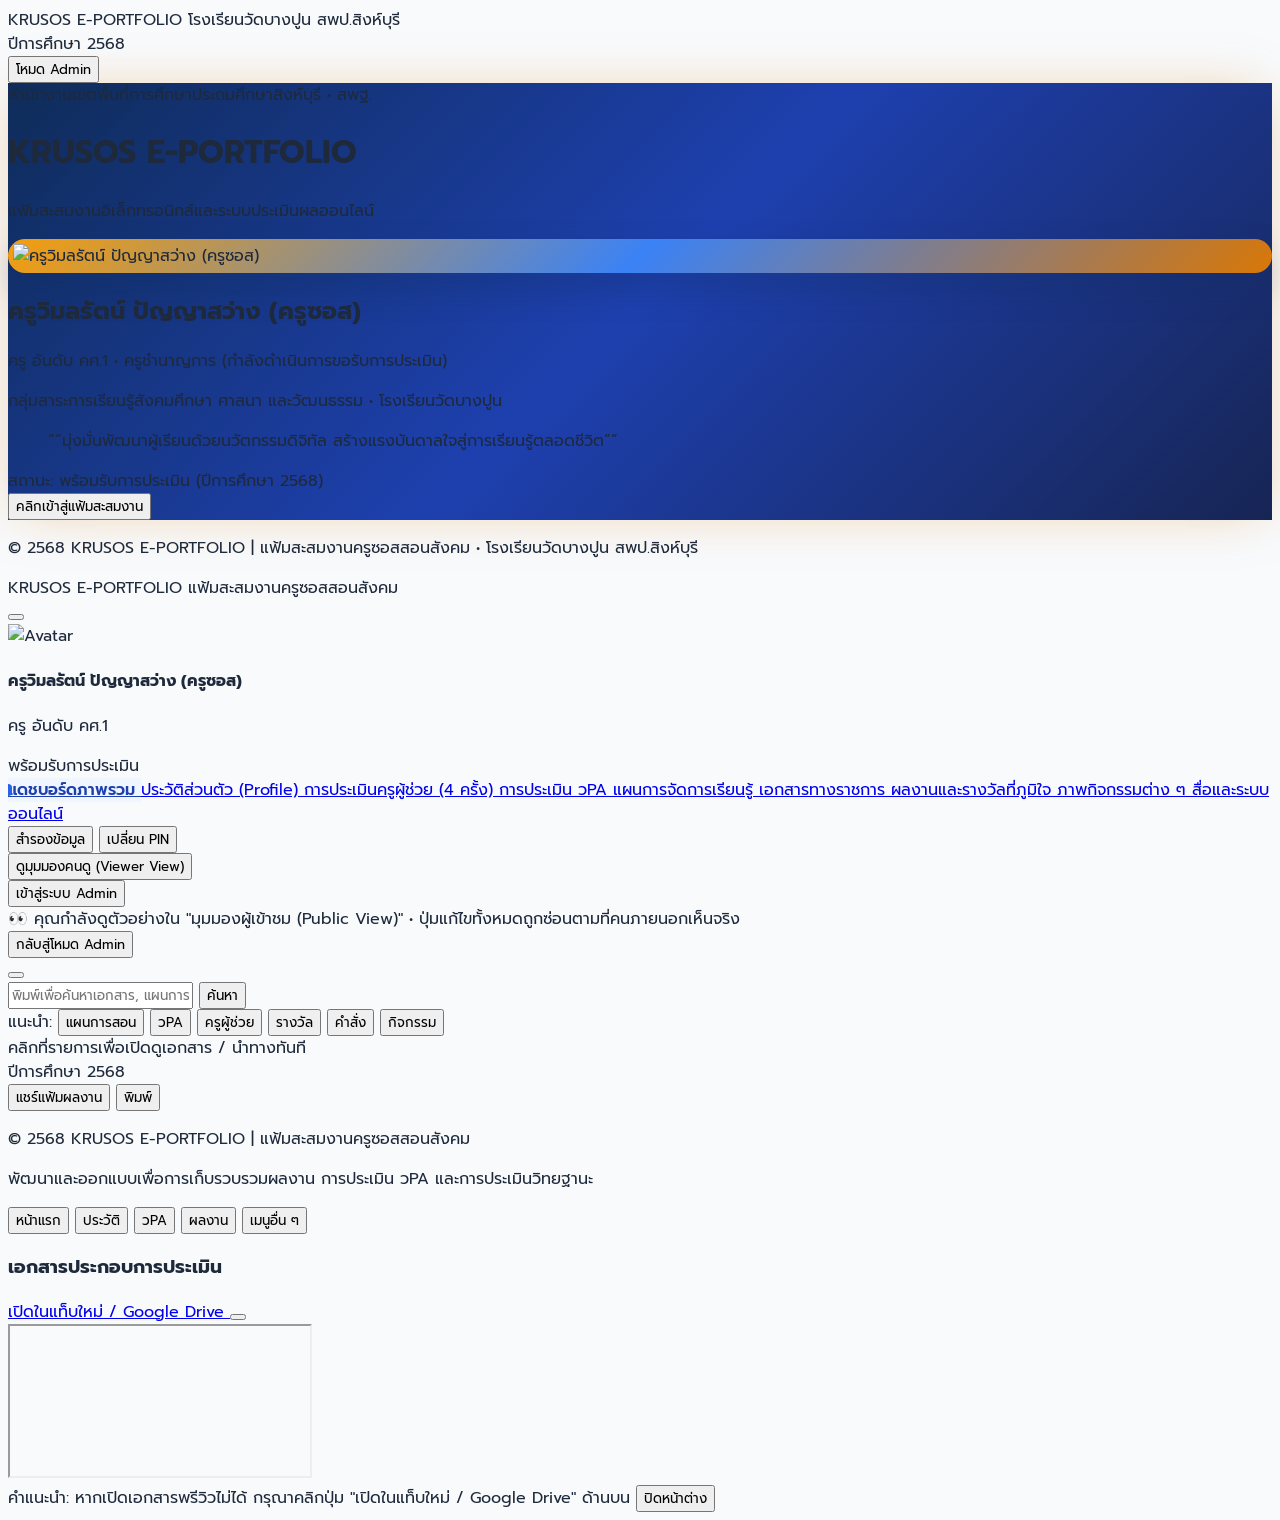
==== commit 24984aad: "Add files via upload" ====
--- a/index.html
+++ b/index.html
@@ -359,6 +359,10 @@
           <i data-lucide="images" class="w-4 h-4 text-rose-400"></i>
           <span>ภาพกิจกรรมต่าง ๆ</span>
         </a>
+        <a href="#" data-view="media-systems" class="nav-link flex items-center gap-3 px-3 py-2 rounded-xl text-xs md:text-sm font-medium hover:bg-navy-900 transition-colors">
+          <i data-lucide="globe" class="w-4 h-4 text-cyan-400"></i>
+          <span>สื่อและระบบออนไลน์</span>
+        </a>
       </nav>
 
       <!-- Bottom Admin Controls (Pinned Clean Footer) -->
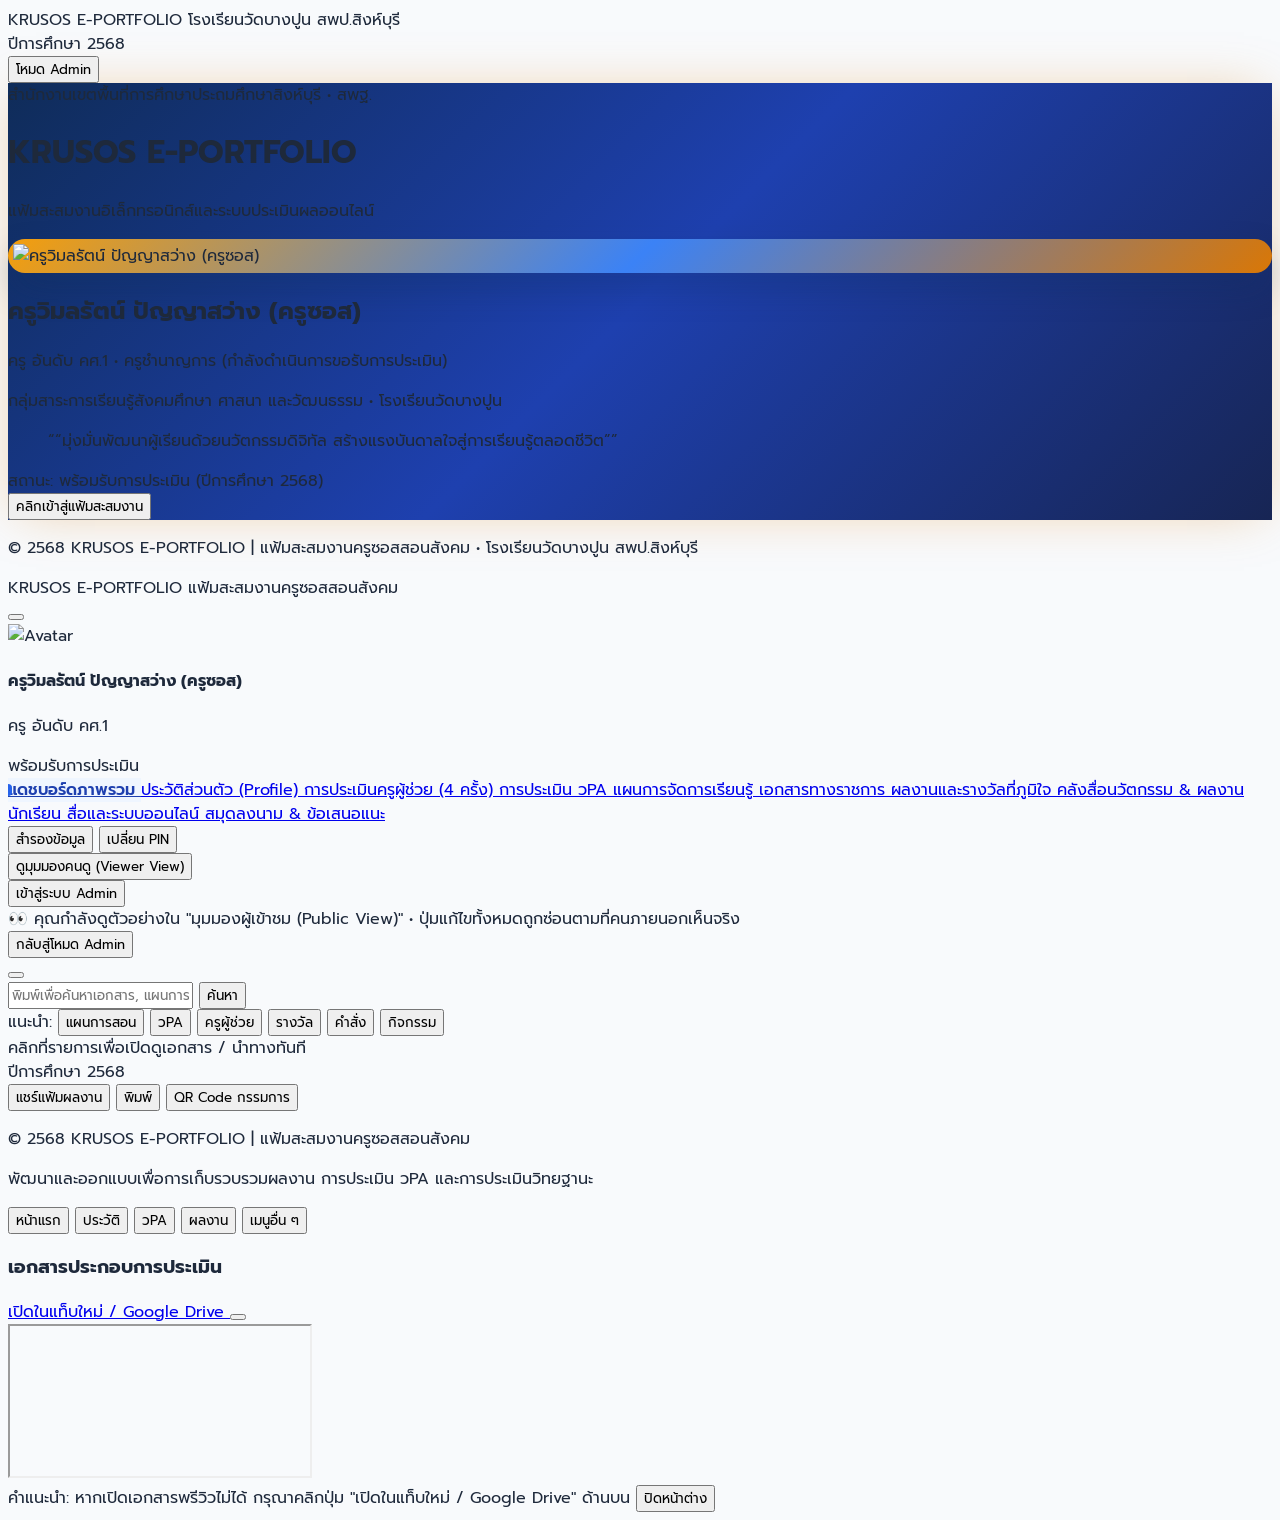
==== commit d4f51166: "Add files via upload" ====
--- a/index.html
+++ b/index.html
@@ -52,9 +52,12 @@
   <link rel="stylesheet" href="https://cdnjs.cloudflare.com/ajax/libs/cropperjs/1.6.1/cropper.min.css">
   <script src="https://cdnjs.cloudflare.com/ajax/libs/cropperjs/1.6.1/cropper.min.js"></script>
 
-  <!-- Custom CSS (Support both root and subfolder structures) -->
+  <!-- Firebase SDK (For Real-Time Cloud Database Synchronization across all devices) -->
+  <script src="https://www.gstatic.com/firebasejs/10.8.0/firebase-app-compat.js"></script>
+  <script src="https://www.gstatic.com/firebasejs/10.8.0/firebase-firestore-compat.js"></script>
+
+  <!-- Custom CSS -->
   <link rel="stylesheet" href="style.css">
-  <link rel="stylesheet" href="css/style.css">
   <style>
 /* Custom Styling for Teacher E-Portfolio Web App */
 @import url('https://fonts.googleapis.com/css2?family=Prompt:ital,wght@0,300;0,400;0,500;0,600;0,700;1,300;1,400;1,500;1,600&display=swap');
@@ -268,6 +271,19 @@
     border: 1px solid #ddd !important;
     break-inside: avoid;
   }
+}
+
+/* Global Glassmorphic Backdrop Blur for all Modals, PIN Dialogs & In-App Viewers */
+.swal2-container {
+  backdrop-filter: blur(12px) saturate(150%) !important;
+  -webkit-backdrop-filter: blur(12px) saturate(150%) !important;
+  background-color: rgba(8, 18, 41, 0.72) !important;
+  transition: all 0.25s ease !important;
+}
+
+.swal2-popup {
+  box-shadow: 0 25px 60px -15px rgba(0, 0, 0, 0.7), 0 0 0 1px rgba(255, 255, 255, 0.15) !important;
+  border-radius: 1.25rem !important;
 }
 
 </style>
@@ -356,12 +372,16 @@
           <span>ผลงานและรางวัลที่ภูมิใจ</span>
         </a>
         <a href="#" data-view="gallery" class="nav-link flex items-center gap-3 px-3 py-2 rounded-xl text-xs md:text-sm font-medium hover:bg-navy-900 transition-colors">
-          <i data-lucide="images" class="w-4 h-4 text-rose-400"></i>
-          <span>ภาพกิจกรรมต่าง ๆ</span>
+          <i data-lucide="sparkles" class="w-4 h-4 text-rose-400"></i>
+          <span>คลังสื่อนวัตกรรม & ผลงานนักเรียน</span>
         </a>
         <a href="#" data-view="media-systems" class="nav-link flex items-center gap-3 px-3 py-2 rounded-xl text-xs md:text-sm font-medium hover:bg-navy-900 transition-colors">
           <i data-lucide="globe" class="w-4 h-4 text-cyan-400"></i>
           <span>สื่อและระบบออนไลน์</span>
+        </a>
+        <a href="#" data-view="guestbook" class="nav-link flex items-center gap-3 px-3 py-2 rounded-xl text-xs md:text-sm font-medium hover:bg-navy-900 transition-colors">
+          <i data-lucide="message-square-heart" class="w-4 h-4 text-pink-400"></i>
+          <span>สมุดลงนาม & ข้อเสนอแนะ</span>
         </a>
       </nav>
 
@@ -481,6 +501,15 @@
             <span class="hidden md:inline">พิมพ์</span>
           </button>
 
+          <!-- QR Code for Committee Button -->
+          <button onclick="openQrCodeModal()" class="inline-flex items-center gap-1.5 px-3 py-1.5 rounded-xl text-xs font-bold text-amber-300 bg-amber-500/15 hover:bg-amber-500/25 border border-amber-400/40 shadow-sm transition-all cursor-pointer" title="สร้าง QR Code ให้คณะกรรมการสแกนเปิดดูบน iPad / มือถือ">
+            <i data-lucide="qr-code" class="w-3.5 h-3.5 text-amber-400"></i>
+            <span class="hidden sm:inline font-prompt">QR Code กรรมการ</span>
+          </button>
+
+          <!-- Real-Time Cloud Sync Badge -->
+          <div id="cloud-sync-badge-container"></div>
+
           <!-- Admin Mode Indicator Badge (Only appears when Admin is active) -->
           <div id="user-role-badge"></div>
         </div>
@@ -542,7 +571,7 @@
   <!-- ========================================== -->
   <!-- Global Modal: PDF Preview Modal -->
   <!-- ========================================== -->
-  <div id="pdf-preview-modal" class="fixed inset-0 z-50 hidden bg-slate-900/80 backdrop-blur-sm flex items-center justify-center p-2 sm:p-4 animate-in fade-in duration-200">
+  <div id="pdf-preview-modal" class="fixed inset-0 z-50 hidden bg-navy-950/80 backdrop-blur-md flex items-center justify-center p-2 sm:p-4 animate-in fade-in duration-200">
     <div class="bg-white w-full max-w-5xl h-[90vh] rounded-2xl shadow-2xl flex flex-col overflow-hidden border border-slate-200">
       
       <!-- Modal Header -->
